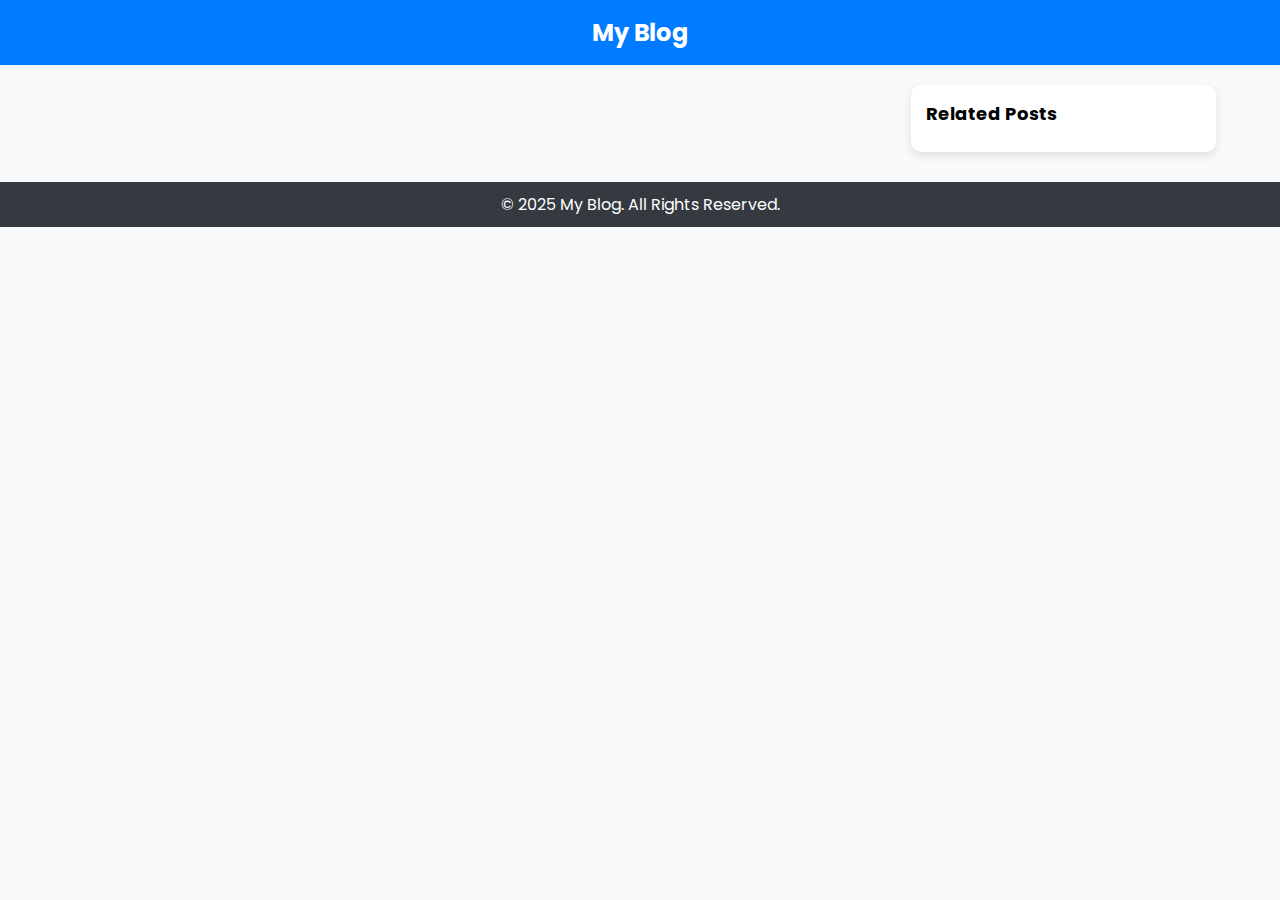
==== index.html @ e8e56621 "Update index.html" ====
<!DOCTYPE html>
<html lang="en">
<head>
    <meta charset="UTF-8">
    <meta name="viewport" content="width=device-width, initial-scale=1.0">
    <title>Blog</title>
    <link href="https://fonts.googleapis.com/css2?family=Poppins:wght@300;400;600&display=swap" rel="stylesheet">
    <style>
        * {
            margin: 0;
            padding: 0;
            box-sizing: border-box;
            font-family: 'Poppins', sans-serif;
        }
        body {
            background-color: #f8f9fa;
        }
        header {
            background: #007bff;
            color: white;
            padding: 15px;
            text-align: center;
            font-size: 24px;
            font-weight: bold;
        }
        .container {
            width: 90%;
            max-width: 1200px;
            margin: 20px auto;
            display: flex;
            gap: 20px;
        }
        .main-content {
            flex: 3;
        }
        .sidebar {
            flex: 1;
            background: white;
            padding: 15px;
            border-radius: 10px;
            box-shadow: 0 4px 8px rgba(0, 0, 0, 0.1);
        }
        .posts-grid {
            display: grid;
            grid-template-columns: repeat(auto-fit, minmax(300px, 1fr));
            gap: 20px;
        }
        .post-card {
            background: white;
            padding: 15px;
            border-radius: 10px;
            box-shadow: 0 4px 8px rgba(0, 0, 0, 0.1);
            transition: 0.3s;
            cursor: pointer;
            overflow: hidden;
        }
        .post-card:hover {
            transform: translateY(-5px);
        }
        .post-card img {
            width: 100%;
            height: 180px;
            object-fit: cover;
            border-radius: 8px;
            margin-bottom: 10px;
        }
        .post-card h2 {
            font-size: 18px;
            margin-bottom: 5px;
        }
        .post-card p {
            color: gray;
            font-size: 14px;
        }
        .sidebar h3 {
            font-size: 18px;
            margin-bottom: 10px;
        }
        .related-list {
            list-style: none;
        }
        .related-list li {
            padding: 8px;
            background: #007bff;
            color: white;
            border-radius: 5px;
            margin-bottom: 5px;
            cursor: pointer;
            transition: 0.3s;
        }
        .related-list li:hover {
            background: #0056b3;
        }
        footer {
            background: #343a40;
            color: white;
            text-align: center;
            padding: 10px;
            margin-top: 30px;
        }
        @media (max-width: 768px) {
            .container {
                flex-direction: column;
            }
        }
    </style>
</head>
<body>

    <header>My Blog</header>

    <div class="container">
        <div class="main-content">
            <div class="posts-grid" id="posts-container"></div>
        </div>
        <aside class="sidebar">
            <h3>Related Posts</h3>
            <ul class="related-list" id="related-posts"></ul>
        </aside>
    </div>

    <footer>© 2025 My Blog. All Rights Reserved.</footer>

    <script>
        async function fetchPosts() {
            try {
                const response = await fetch('https://broken-hall-68ac.earnmoney100a.workers.dev/');
                const data = await response.json();
                
                const postsContainer = document.getElementById('posts-container');
                postsContainer.innerHTML = '';

                data.items.forEach(post => {
                    const formattedTitle = post.title.trim().toLowerCase().replace(/[^a-z0-9]+/g, '-').replace(/^-+|-+$/g, '');

                    const thumbnail = post.thumbnail || 'https://via.placeholder.com/300x180'; // Default thumbnail if missing

                    const postCard = document.createElement('div');
                    postCard.classList.add('post-card');
                    postCard.onclick = () => window.location.href = `post.html?title=${encodeURIComponent(formattedTitle)}`;
                    postCard.innerHTML = `
                        <img src="${thumbnail}" alt="${post.title}">
                        <h2>${post.title}</h2>
                        <p>${post.contentSnippet}</p>
                    `;
                    postsContainer.appendChild(postCard);
                });

            } catch (error) {
                console.error('Error fetching posts:', error);
            }
        }

        fetchPosts();
    </script>

</body>
</html>
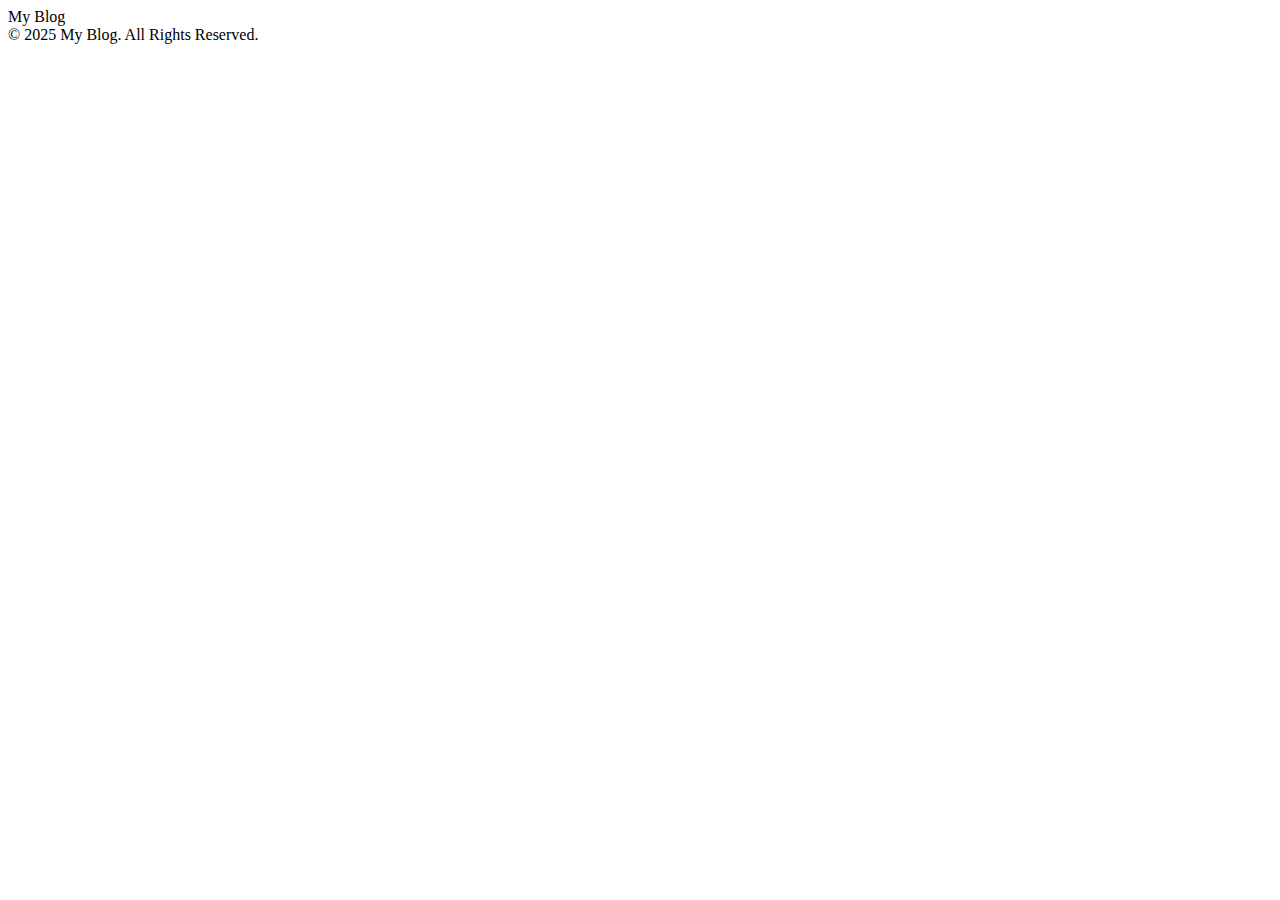
==== commit df972bf2: "Update index.html" ====
--- a/index.html
+++ b/index.html
@@ -4,155 +4,19 @@
     <meta charset="UTF-8">
     <meta name="viewport" content="width=device-width, initial-scale=1.0">
     <title>Blog</title>
-    <link href="https://fonts.googleapis.com/css2?family=Poppins:wght@300;400;600&display=swap" rel="stylesheet">
-    <style>
-        * {
-            margin: 0;
-            padding: 0;
-            box-sizing: border-box;
-            font-family: 'Poppins', sans-serif;
-        }
-        body {
-            background-color: #f8f9fa;
-        }
-        header {
-            background: #007bff;
-            color: white;
-            padding: 15px;
-            text-align: center;
-            font-size: 24px;
-            font-weight: bold;
-        }
-        .container {
-            width: 90%;
-            max-width: 1200px;
-            margin: 20px auto;
-            display: flex;
-            gap: 20px;
-        }
-        .main-content {
-            flex: 3;
-        }
-        .sidebar {
-            flex: 1;
-            background: white;
-            padding: 15px;
-            border-radius: 10px;
-            box-shadow: 0 4px 8px rgba(0, 0, 0, 0.1);
-        }
-        .posts-grid {
-            display: grid;
-            grid-template-columns: repeat(auto-fit, minmax(300px, 1fr));
-            gap: 20px;
-        }
-        .post-card {
-            background: white;
-            padding: 15px;
-            border-radius: 10px;
-            box-shadow: 0 4px 8px rgba(0, 0, 0, 0.1);
-            transition: 0.3s;
-            cursor: pointer;
-            overflow: hidden;
-        }
-        .post-card:hover {
-            transform: translateY(-5px);
-        }
-        .post-card img {
-            width: 100%;
-            height: 180px;
-            object-fit: cover;
-            border-radius: 8px;
-            margin-bottom: 10px;
-        }
-        .post-card h2 {
-            font-size: 18px;
-            margin-bottom: 5px;
-        }
-        .post-card p {
-            color: gray;
-            font-size: 14px;
-        }
-        .sidebar h3 {
-            font-size: 18px;
-            margin-bottom: 10px;
-        }
-        .related-list {
-            list-style: none;
-        }
-        .related-list li {
-            padding: 8px;
-            background: #007bff;
-            color: white;
-            border-radius: 5px;
-            margin-bottom: 5px;
-            cursor: pointer;
-            transition: 0.3s;
-        }
-        .related-list li:hover {
-            background: #0056b3;
-        }
-        footer {
-            background: #343a40;
-            color: white;
-            text-align: center;
-            padding: 10px;
-            margin-top: 30px;
-        }
-        @media (max-width: 768px) {
-            .container {
-                flex-direction: column;
-            }
-        }
-    </style>
+    <link rel="stylesheet" href="style.css">
 </head>
 <body>
 
     <header>My Blog</header>
 
     <div class="container">
-        <div class="main-content">
-            <div class="posts-grid" id="posts-container"></div>
-        </div>
-        <aside class="sidebar">
-            <h3>Related Posts</h3>
-            <ul class="related-list" id="related-posts"></ul>
-        </aside>
+        <div class="posts-grid" id="posts-container"></div>
     </div>
 
     <footer>© 2025 My Blog. All Rights Reserved.</footer>
 
-    <script>
-        async function fetchPosts() {
-            try {
-                const response = await fetch('https://broken-hall-68ac.earnmoney100a.workers.dev/');
-                const data = await response.json();
-                
-                const postsContainer = document.getElementById('posts-container');
-                postsContainer.innerHTML = '';
-
-                data.items.forEach(post => {
-                    const formattedTitle = post.title.trim().toLowerCase().replace(/[^a-z0-9]+/g, '-').replace(/^-+|-+$/g, '');
-
-                    const thumbnail = post.thumbnail || 'https://via.placeholder.com/300x180'; // Default thumbnail if missing
-
-                    const postCard = document.createElement('div');
-                    postCard.classList.add('post-card');
-                    postCard.onclick = () => window.location.href = `post.html?title=${encodeURIComponent(formattedTitle)}`;
-                    postCard.innerHTML = `
-                        <img src="${thumbnail}" alt="${post.title}">
-                        <h2>${post.title}</h2>
-                        <p>${post.contentSnippet}</p>
-                    `;
-                    postsContainer.appendChild(postCard);
-                });
-
-            } catch (error) {
-                console.error('Error fetching posts:', error);
-            }
-        }
-
-        fetchPosts();
-    </script>
+    <script src="script.js"></script>
 
 </body>
 </html>
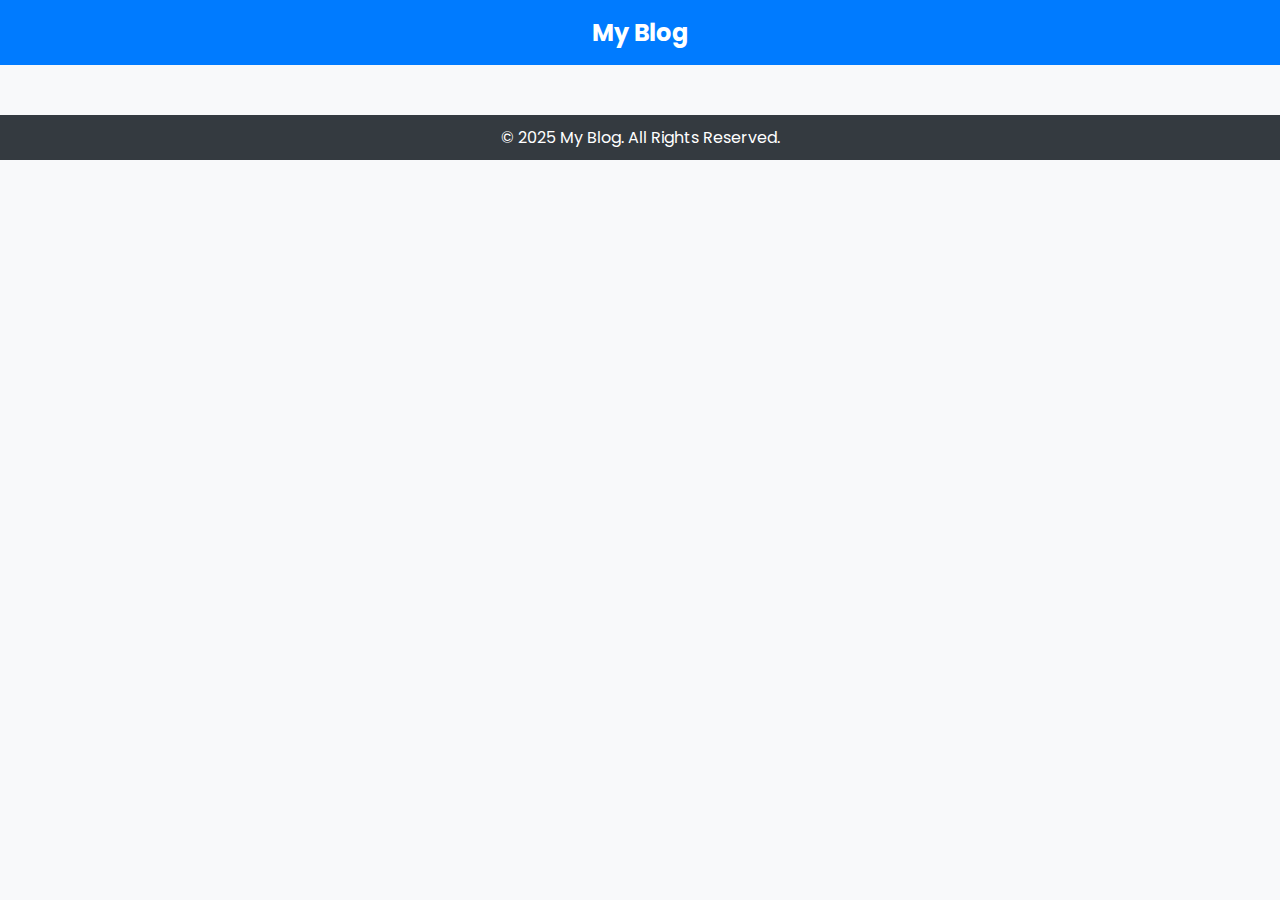
==== commit c8326286: "Update index.html" ====
--- a/index.html
+++ b/index.html
@@ -5,6 +5,8 @@
     <meta name="viewport" content="width=device-width, initial-scale=1.0">
     <title>Blog</title>
     <link rel="stylesheet" href="style.css">
+    <link rel="preconnect" href="https://fonts.googleapis.com">
+    <link href="https://fonts.googleapis.com/css2?family=Poppins:wght@300;400;600&display=swap" rel="stylesheet">
 </head>
 <body>
 
--- a/style.css
+++ b/style.css
@@ -0,0 +1,122 @@
+* {
+    margin: 0;
+    padding: 0;
+    box-sizing: border-box;
+    font-family: 'Poppins', sans-serif;
+}
+
+body {
+    background-color: #f8f9fa;
+}
+
+header {
+    background: #007bff;
+    color: white;
+    padding: 15px;
+    text-align: center;
+    font-size: 24px;
+    font-weight: bold;
+}
+
+.container {
+    width: 90%;
+    max-width: 1200px;
+    margin: 20px auto;
+    display: flex;
+    gap: 20px;
+}
+
+.main-content {
+    flex: 3;
+}
+
+.sidebar {
+    flex: 1;
+    background: white;
+    padding: 15px;
+    border-radius: 10px;
+    box-shadow: 0 4px 8px rgba(0, 0, 0, 0.1);
+}
+
+.posts-grid {
+    display: grid;
+    grid-template-columns: repeat(auto-fit, minmax(300px, 1fr));
+    gap: 20px;
+}
+
+.post-card {
+    background: white;
+    padding: 15px;
+    border-radius: 10px;
+    box-shadow: 0 4px 8px rgba(0, 0, 0, 0.1);
+    transition: 0.3s;
+    cursor: pointer;
+    overflow: hidden;
+}
+
+.post-card:hover {
+    transform: translateY(-5px);
+}
+
+.post-card img {
+    width: 100%;
+    height: 180px;
+    object-fit: cover;
+    border-radius: 8px;
+    margin-bottom: 10px;
+}
+
+.post-card h2 {
+    font-size: 18px;
+    margin-bottom: 5px;
+}
+
+.post-card p {
+    color: gray;
+    font-size: 14px;
+}
+
+.sidebar h3 {
+    font-size: 18px;
+    margin-bottom: 10px;
+}
+
+.related-list {
+    list-style: none;
+}
+
+.related-list li {
+    padding: 8px;
+    background: #007bff;
+    color: white;
+    border-radius: 5px;
+    margin-bottom: 5px;
+    cursor: pointer;
+    transition: 0.3s;
+}
+
+.related-list li:hover {
+    background: #0056b3;
+}
+
+.post-thumbnail {
+    width: 100%;
+    max-height: 300px;
+    object-fit: cover;
+    border-radius: 8px;
+    margin-bottom: 10px;
+}
+
+footer {
+    background: #343a40;
+    color: white;
+    text-align: center;
+    padding: 10px;
+    margin-top: 30px;
+}
+
+@media (max-width: 768px) {
+    .container {
+        flex-direction: column;
+    }
+}
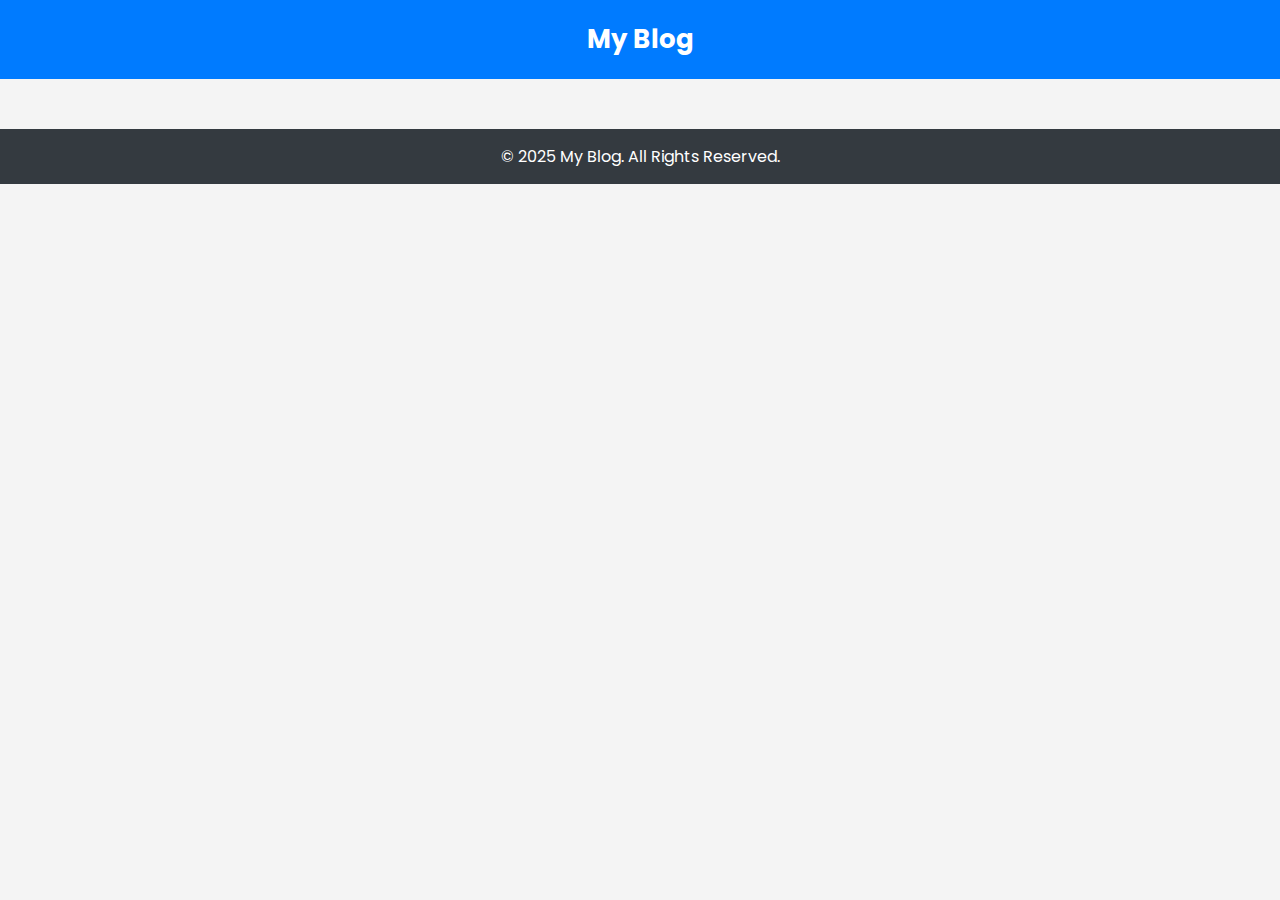
==== commit dff31afb: "Update index.html" ====
--- a/index.html
+++ b/index.html
@@ -3,9 +3,9 @@
 <head>
     <meta charset="UTF-8">
     <meta name="viewport" content="width=device-width, initial-scale=1.0">
-    <title>Blog</title>
+    <title>My Blog</title>
+    <meta name="description" content="Read amazing blogs on various topics.">
     <link rel="stylesheet" href="style.css">
-    <link rel="preconnect" href="https://fonts.googleapis.com">
     <link href="https://fonts.googleapis.com/css2?family=Poppins:wght@300;400;600&display=swap" rel="stylesheet">
 </head>
 <body>
@@ -19,6 +19,5 @@
     <footer>© 2025 My Blog. All Rights Reserved.</footer>
 
     <script src="script.js"></script>
-
 </body>
 </html>
--- a/style.css
+++ b/style.css
@@ -6,15 +6,15 @@
 }
 
 body {
-    background-color: #f8f9fa;
+    background-color: #f4f4f4;
 }
 
 header {
     background: #007bff;
     color: white;
-    padding: 15px;
+    padding: 20px;
     text-align: center;
-    font-size: 24px;
+    font-size: 26px;
     font-weight: bold;
 }
 
@@ -76,42 +76,48 @@
     font-size: 14px;
 }
 
+.post-meta {
+    color: gray;
+    font-size: 14px;
+    margin-bottom: 10px;
+}
+
 .sidebar h3 {
     font-size: 18px;
     margin-bottom: 10px;
 }
 
-.related-list {
-    list-style: none;
+.related-posts-grid {
+    display: grid;
+    grid-template-columns: repeat(auto-fit, minmax(140px, 1fr));
+    gap: 10px;
 }
 
-.related-list li {
-    padding: 8px;
-    background: #007bff;
-    color: white;
-    border-radius: 5px;
-    margin-bottom: 5px;
+.related-post {
+    background: white;
+    padding: 10px;
+    border-radius: 8px;
+    box-shadow: 0 2px 4px rgba(0, 0, 0, 0.1);
     cursor: pointer;
     transition: 0.3s;
 }
 
-.related-list li:hover {
-    background: #0056b3;
+.related-post:hover {
+    transform: translateY(-5px);
 }
 
-.post-thumbnail {
+.related-post img {
     width: 100%;
-    max-height: 300px;
+    height: 100px;
     object-fit: cover;
-    border-radius: 8px;
-    margin-bottom: 10px;
+    border-radius: 5px;
 }
 
 footer {
     background: #343a40;
     color: white;
     text-align: center;
-    padding: 10px;
+    padding: 15px;
     margin-top: 30px;
 }
 
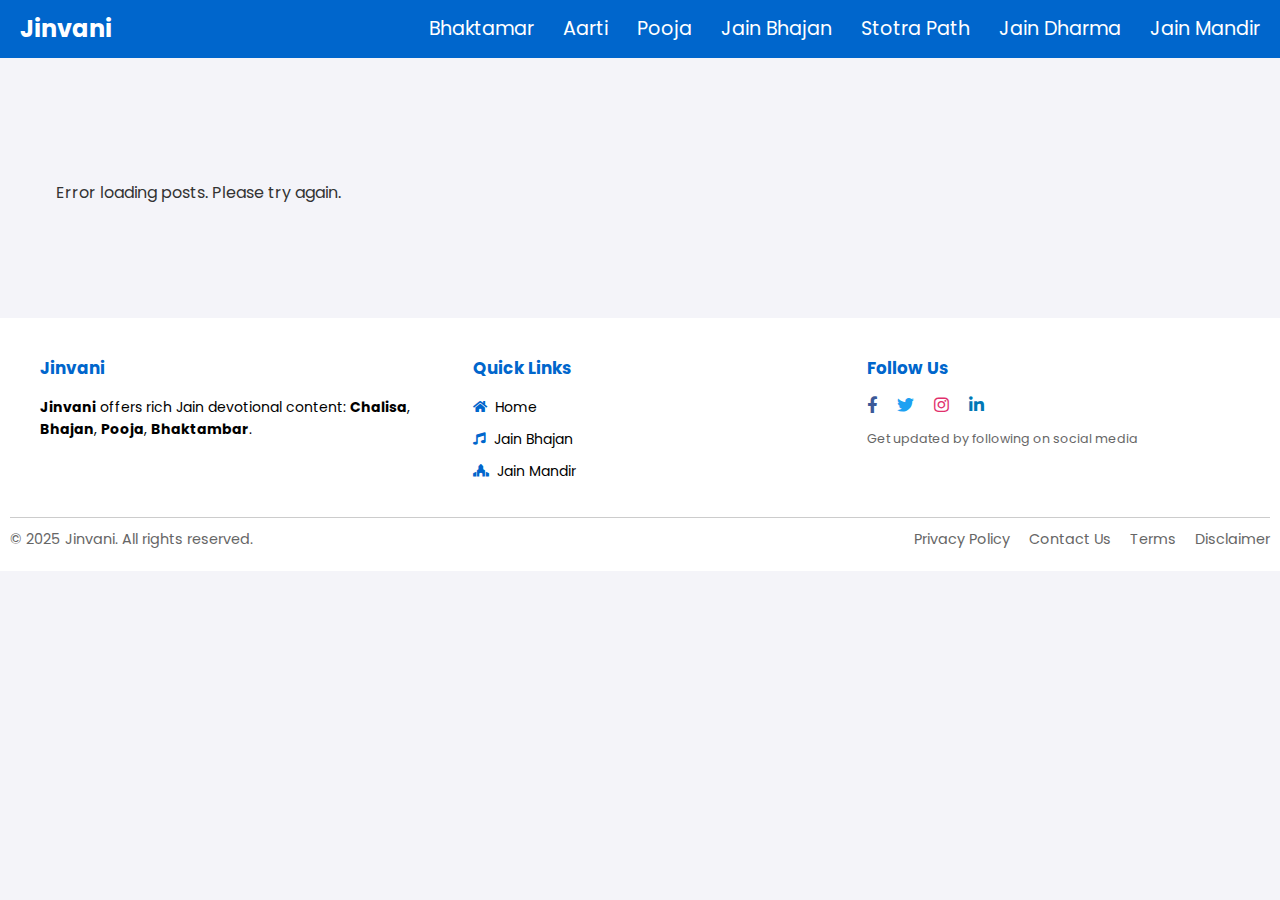
==== commit 03607e6c: "Add files via upload" ====
--- a/index.html
+++ b/index.html
@@ -1,23 +1,620 @@
 <!DOCTYPE html>
-<html lang="en">
+<html>
+
 <head>
-    <meta charset="UTF-8">
-    <meta name="viewport" content="width=device-width, initial-scale=1.0">
-    <title>My Blog</title>
-    <meta name="description" content="Read amazing blogs on various topics.">
-    <link rel="stylesheet" href="style.css">
-    <link href="https://fonts.googleapis.com/css2?family=Poppins:wght@300;400;600&display=swap" rel="stylesheet">
+  <meta charset="UTF-8">
+  <meta name="viewport" content="width=device-width, initial-scale=1">
+    <link href="https://fonts.googleapis.com/css2?family=Poppins:wght@400;600&family=Roboto+Slab:wght@700&display=swap" rel="stylesheet">
+  <head>
+    
+  <link href="https://cdnjs.cloudflare.com/ajax/libs/font-awesome/5.15.4/css/all.min.css" rel="stylesheet">
+  <link rel="stylesheet" href="styles.css" type="text/css" media="all" />
+  <title></title>
+    <style>
+    .container {
+      max-width: 1200px;
+      margin: 0 auto;
+      margin-top: -90px:
+      padding: 40px 20px;
+    }
+    h1 {
+      text-align: center;
+      margin-bottom: 30px;
+      font-size: 2.5em;
+    }
+    a {
+      text-decoration: none;
+      color: inherit;
+    }
+    
+    /* Cards Section (Grid Layout) */
+    .cards-section {
+      display: grid;
+      grid-template-columns: repeat(auto-fit, minmax(250px, 1fr));
+      gap: 20px;
+      box-sizing: border-box;
+    }
+    
+    /* Card Styles – uniform height enforced via flexbox, increased border radius */
+    .card {
+      background: #fff;
+      border-radius: 12px;
+      overflow: hidden;
+      box-shadow: 0 4px 8px rgba(0,0,0,0.1);
+      transition: transform 0.3s ease, box-shadow 0.3s ease;
+      display: flex;
+      flex-direction: column;
+      height: 100%;
+    }
+    .card:hover {
+      transform: translateY(-5px);
+      box-shadow: 0 8px 16px rgba(0,0,0,0.15);
+    }
+    /* Image Container with fixed aspect ratio (16:9) and increased border radius on top */
+    .card-image {
+      position: relative;
+      width: 100%;
+      padding-top: 56.25%; /* 16:9 ratio */
+      overflow: hidden;
+      background: #ccc;
+      border-top-left-radius: 12px;
+      border-top-right-radius: 12px;
+    }
+    .card-image img {
+      position: absolute;
+      top: 0;
+      left: 0;
+      width: 100%;
+      height: 100%;
+      object-fit: cover;
+    }
+    .card-content {
+      padding: 15px;
+      flex: 1;
+      display: flex;
+      flex-direction: column;
+      justify-content: space-between;
+    }
+    /* Top Labels */
+    .top-labels {
+      margin-bottom: 8px;
+    }
+    .top-labels .label {
+      display: inline-block;
+      background: #1b76dc;
+      color: #fff;
+      padding: 3px 8px;
+      border-radius: 8px;
+      font-size: 0.8em;
+      margin-right: 5px;
+    }
+    .card-content h3 {
+      font-family: 'Roboto Slab', serif;
+      font-size: 1.3em;
+      margin: 10px 0;
+    }
+    /* Description styling */
+    .post-description {
+      font-size: 0.95em;
+      line-height: 1.5;
+      margin-bottom: 15px;
+      flex: 1;
+    }
+    /* Bottom Meta */
+    .bottom-meta {
+      display: flex;
+      align-items: center;
+      margin-top: 10px;
+    }
+    .date-logo img {
+      width: 20px;
+      height: auto;
+      margin-right: 5px;
+      border-radius: 50%;
+    }
+    .published-date {
+      font-size: 0.9em;
+      color: #777;
+    }
+    
+    /* Responsive Text and Label Sizes */
+    @media (max-width: 480px) {
+      h1 { font-size: 2em; }
+      .card-content h3 { font-size: 1.1em; }
+      .post-description { font-size: 0.9em; }
+      .published-date { font-size: 0.8em; }
+      .top-labels .label { font-size: 0.7em; padding: 2px 6px; }
+    }
+    @media (min-width: 481px) and (max-width: 1024px) {
+      h1 { font-size: 2.3em; }
+      .card-content h3 { font-size: 1.2em; }
+      .post-description { font-size: 0.92em; }
+      .published-date { font-size: 0.85em; }
+      .top-labels .label { font-size: 0.75em; }
+    }
+    @media (min-width: 1025px) {
+      h1 { font-size: 2.5em; }
+      .card-content h3 { font-size: 1.3em; }
+      .post-description { font-size: 0.95em; }
+      .published-date { font-size: 0.9em; }
+      .top-labels .label { font-size: 0.8em; }
+    }
+    
+    /* Responsive Grid Adjustments */
+    @media (max-width: 480px) {
+      .cards-section { grid-template-columns: 1fr; }
+    }
+    @media (min-width: 481px) and (max-width: 1024px) {
+      .cards-section { grid-template-columns: repeat(2, 1fr); }
+    }
+    @media (min-width: 1025px) {
+      .cards-section { grid-template-columns: repeat(3, 1fr); }
+    }
+    @media (min-width: 1201px) {
+      .container { padding: 60px 40px; }
+      h1 { font-size: 2.7em; }
+      .card-content h3 { font-size: 1.35em; }
+      .post-description { font-size: 1em; }
+      .published-date { font-size: 1em; }
+      .cards-section { gap: 30px; }
+    }
+    
+    /* Enhanced Load More Button */
+    #load-more-btn {
+      display: block;
+      margin: 30px auto;
+    margin-bottom: -10px;
+      padding: 15px 30px;
+      background: linear-gradient(135deg, #1b76dc, #166bb3);
+      color: #fff;
+      border: none;
+      border-radius: 12px;
+      cursor: pointer;
+      font-size: 1.1em;
+      font-weight: 600;
+      box-shadow: 0 4px 6px rgba(0,0,0,0.1);
+      transition: transform 0.2s ease, box-shadow 0.2s ease;
+    }
+    #load-more-btn:hover {
+      transform: translateY(-3px);
+      box-shadow: 0 8px 12px rgba(0,0,0,0.15);
+    }
+    #load-more-btn:active {
+      transform: translateY(0);
+      box-shadow: 0 4px 6px rgba(0,0,0,0.1);
+    }
+    #load-more-btn:disabled {
+      opacity: 0.7;
+      cursor: not-allowed;
+    }
+    
+    /* Spinner for loading animation */
+    .spinner {
+      border: 2px solid rgba(255,255,255,0.3);
+      border-top: 2px solid #fff;
+      border-radius: 50%;
+      width: 16px;
+      height: 16px;
+      animation: spin 1s linear infinite;
+      display: inline-block;
+      vertical-align: middle;
+      margin-right: 8px;
+    }
+    @keyframes spin {
+      0% { transform: rotate(0deg); }
+      100% { transform: rotate(360deg); }
+    }
+    
+    /* End Message */
+    #end-message {
+      text-align: center;
+      margin-top: 20px;
+      font-size: 1.1em;
+      color: #555;
+      margin-bottom: -10px;
+    }
+    
+    /* YouTube-Style Skeleton Loader */
+    .skeleton-card {
+      background: #fff;
+      border-radius: 12px;
+      overflow: hidden;
+      box-shadow: 0 4px 8px rgba(0,0,0,0.1);
+      display: flex;
+      flex-direction: column;
+      height: 100%;
+    }
+    .skeleton-image {
+      position: relative;
+      width: 100%;
+      padding-top: 56.25%; /* 16:9 ratio */
+      background: #e0e0e0;
+      overflow: hidden;
+      border-top-left-radius: 12px;
+      border-top-right-radius: 12px;
+    }
+    .skeleton-shimmer {
+      position: absolute;
+      top: 0;
+      left: -150px;
+      height: 100%;
+      width: 150px;
+      background: linear-gradient(90deg, transparent, rgba(255,255,255,0.4), transparent);
+      animation: shimmer 1.5s infinite;
+    }
+    @keyframes shimmer {
+      0% { transform: translateX(0); }
+      100% { transform: translateX(100%); }
+    }
+    .skeleton-content {
+      padding: 15px;
+    }
+    .skeleton-line {
+      height: 12px;
+      background: #e0e0e0;
+      margin-bottom: 10px;
+      border-radius: 4px;
+    }
+    .skeleton-line.short { width: 40%; }
+    .skeleton-line.medium { width: 70%; }
+    .skeleton-line.long { width: 90%; }
+    
+    .latestpost-bg{
+      padding: 16px;
+    }
+    .heading-latest{
+      display: flex;
+      font-size: 25px;
+      margin-left: 10px;
+      margin-bottom: 15px;
+      font-weight: bolder;
+      margin-top: -30px;
+      
+    }
+    
+    .btn1{
+      background: #1b76dc;
+  color: #fff;
+  padding: 8px 16px;
+  margin-top: 25px;
+  
+  border: none;
+  border-radius: 4px;
+  cursor: pointer;
+  transition: background 0.3s ease;
+  font-size: 0.9em;
+  position: absolute;
+  left: 36%;
+    }
+    @media (min-width: 768px){
+      
+      .btn1{
+        left: 42%;
+      }
+    }
+    
+    .heading-latest1 {
+  font-size: 30px;
+  
+  margin-top: 80px;
+  font-weight: 501;
+  text-align: center;
+  margin-bottom: 20px;
+}
+  </style>
 </head>
+
 <body>
-
-    <header>My Blog</header>
-
-    <div class="container">
-        <div class="posts-grid" id="posts-container"></div>
+    <!-- Header with Navbar -->
+  <header>
+    <div class="logo">Jinvani</div>
+    <div class="hamburger" id="hamburger">☰</div>
+    <nav class="nav-links">
+<a href="#">Bhaktamar</a>
+<a href="posttest.html">Aarti</a>
+<a href="#">Pooja</a>
+<a href="#">Jain Bhajan</a>
+<a href="#">Stotra Path</a>
+<a href="#">Jain Dharma</a>
+<a href="#">Jain Mandir</a>
+
+    </nav>
+  </header>
+
+<!-- Sidebar -->
+<div class="sidebar" id="sidebar">
+ <div class="sideflexy">
+   
+
+ <div class="homesearch-bar">
+  Jinvani
+</div>
+  <button class="sidebar-close" id="closeSidebar">&times;</button>
+  </div>
+  <ul class="sidebar-menu">
+    
+    <li><a href="#home"><i class="fas fa-home"></i> Home</a></li>
+
+  <li><a href="#"><i class="fas fa-book"></i> Bhaktamar</a></li>
+  <li><a href="posttest.html"><i class="fas fa-praying-hands"></i> Aarti</a></li>
+  <li><a href="#"><i class="fas fa-hand-holding-heart"></i> Pooja</a></li>
+  <li><a href="#"><i class="fas fa-om"></i> Stotra Path</a></li>
+  <li><a href="#"><i class="fas fa-music"></i> Jain Bhajan</a></li>
+  <li><a href="#"><i class="fas fa-university"></i> Jain Dharma</a></li>
+  <li><a href="#"><i class="fas fa-place-of-worship"></i> Jain Mandir</a></li>
+
+
+
+</ul>
+
+  </ul>
+  <div class="sidebar-footer">
+  <div class="social-media">
+    <a href="#" title="Facebook">
+      <i class="fab fa-facebook-f"></i></a>
+    <a href="#" title="X" class="x-icon">X</a>
+    <a href="#" title="Telegram"><i class="fab fa-telegram-plane"></i></a>
+  </div>
+  <div class="pages-links pages-row">
+    <a href="#">Privacy Policy</a>
+    <a href="#">About Us</a>
+    <a href="#">Contact Us</a>
+    <a href="#">Sitemap</a>
+    
+  </div>
+</div>
+</div>
+<!-- Sidebar Toggle Tab -->
+<div class="sidebar-tab" id="sidebarTab">
+  <i class="fas fa-bars"></i>
+</div>
+
+
+<div class="latestpost-bg">
+  <div class="container">
+    <h1></h1>
+
+    <!-- Skeleton Loader (Shown while posts are being fetched) -->
+    <div id="skeletonLoader" class="cards-section">
+      <div class="skeleton-card">
+        <div class="skeleton-image">
+          <div class="skeleton-shimmer"></div>
+        </div>
+        <div class="skeleton-content">
+          <div class="skeleton-line long"></div>
+          <div class="skeleton-line medium"></div>
+          <div class="skeleton-line short"></div>
+        </div>
+      </div>
+      <div class="skeleton-card">
+        <div class="skeleton-image">
+          <div class="skeleton-shimmer"></div>
+        </div>
+        <div class="skeleton-content">
+          <div class="skeleton-line long"></div>
+          <div class="skeleton-line medium"></div>
+          <div class="skeleton-line short"></div>
+        </div>
+      </div>
+      <div class="skeleton-card">
+        <div class="skeleton-image">
+          <div class="skeleton-shimmer"></div>
+        </div>
+        <div class="skeleton-content">
+          <div class="skeleton-line long"></div>
+          <div class="skeleton-line medium"></div>
+          <div class="skeleton-line short"></div>
+        </div>
+      </div>
     </div>
-
-    <footer>© 2025 My Blog. All Rights Reserved.</footer>
-
-    <script src="script.js"></script>
+    
+    <!-- Blog Cards Container -->
+    <div id="blog-container" class="cards-section"></div>
+    
+    <!-- Load More Button -->
+    <button id="load-more-btn" style="display: none;">Load More</button>
+    <!-- End Message -->
+    <p id="end-message" style="display: none;">That's all!</p>
+  </div>
+  
+  </div>
+  
+  
+  
+
+  <!-- Footer -->
+  <footer>
+    <div class="footer-container">
+      <!-- About Us Column (Left) -->
+      <div class="footer-section">
+        <h3>Jinvani</h3>
+<p><strong>Jinvani</strong> offers rich Jain devotional content: <strong>Chalisa</strong>, <strong>Bhajan</strong>, <strong>Pooja</strong>, <strong>Bhaktambar</strong>.</p>
+
+      </div>
+      <!-- Quick Links Column (Center) -->
+      <div class="footer-section quick-link1">
+        <h3>Quick Links</h3>
+        <ul>
+          <li><a href="#"><i class="fas fa-home"></i>Home</a></li>
+ <li><a href="#"><i class="fas fa-music"></i> Jain Bhajan</a></li>
+ <li><a href="#"><i class="fas fa-place-of-worship"></i> Jain Mandir</a></li>
+
+        </ul>
+      </div>
+      <!-- Follow Us Column (Right) -->
+      <div class="footer-section">
+        <h3>Follow Us</h3>
+        <div class="social-links">
+          <a href="#" class="facebook"><i class="fab fa-facebook-f"></i></a>
+          <a href="#" class="twitter"><i class="fab fa-twitter"></i></a>
+          <a href="#" class="instagram"><i class="fab fa-instagram"></i></a>
+          <a href="#" class="linkedin"><i class="fab fa-linkedin-in"></i></a>
+        </div>
+        <!-- Tagline visible in desktop mode -->
+        <p class="social-tagline">Get updated by following on social media</p>
+      </div>
+    </div>
+    <!-- Footer Bottom Area -->
+    <div class="footer-bottom">
+      <div class="footer-copy">
+        © 2025 Jinvani. All rights reserved.
+      </div>
+      <div class="footer-pages">
+        <a href="#">Privacy Policy</a>
+        <a href="#">Contact Us</a>
+        <a href="#">Terms</a>
+        <a href="#">Disclaimer</a>
+      </div>
+    </div>
+  </footer>
+
+
 </body>
+<script src="script.js">script1.js</script>
+  <script>
+    const cloudflareProxy = "https://broken-hall-68ac.earnmoney100a.workers.dev/";
+    const maxResults = 100;
+    const postsPerBatch = 6;
+    
+    let latestPosts = []; // Stores posts with the "latest" label
+    let displayedPosts = 0; // Tracks how many posts have been shown
+    
+    const blogContainer = document.getElementById('blog-container');
+    const loadMoreBtn = document.getElementById('load-more-btn');
+    const skeletonLoader = document.getElementById('skeletonLoader');
+    const endMessage = document.getElementById('end-message');
+    
+    // Format date to "Month Day, Year" (e.g., February 11, 2025)
+    function formatDate(dateStr) {
+      const date = new Date(dateStr);
+      const options = { year: 'numeric', month: 'long', day: 'numeric' };
+      return date.toLocaleDateString(undefined, options);
+    }
+    
+    // Extract the first image from content
+    function extractImageFromContent(content) {
+      const imgTagMatch = content.match(/<img[^>]+src="([^">]+)"/);
+      return imgTagMatch ? imgTagMatch[1] : 'https://blogger.googleusercontent.com/img/b/R29vZ2xl/AVvXsEjk1IoiV3y6p7zimeLQDi5bTQLK4nok_g8U12yakFC1m6x1F9i53_KrMIgp5XVKKZO4v_5wsA8kCCML1YvEwjKQdu3bgvD1yC1_bWaJuViJrV2Tzkpxx5knhHE45QkyQCvowDXNLz8ADoJYSMYkQz62jA5At3374sDwwn1ZVUPoXOVtJ-vpjzo43Nn3Mfqr/s320/1000037111.jpg';
+    }
+    
+    // Fetch posts using the Cloudflare Proxy and filter by "latest" label
+    async function fetchBloggerPosts() {
+      try {
+        const response = await fetch(`${cloudflareProxy}?maxResults=${maxResults}`);
+        const data = await response.json();
+        
+        if (!data.items || data.items.length === 0) {
+          throw new Error("No posts found.");
+        }
+        
+        // Filter posts to include only those with the "blog" label
+        const filteredPosts = data.items.filter(
+          (post) =>
+          post.labels && post.labels.some((label) => label.toLowerCase() === "jinvani")
+        );
+        
+        if (filteredPosts.length === 0) {
+          throw new Error("No posts with the 'latest' label found.");
+        }
+        
+        // Process posts: extract image, format date, and create a content snippet
+        latestPosts = await Promise.all(
+          filteredPosts.map(async (post) => {
+            const { id, title, content, labels, published } = post;
+            const imageUrl =
+              post.images && post.images[0] ?
+              post.images[0].url :
+              extractImageFromContent(content);
+            const formattedDate = published ? formatDate(published) : "Unknown Date";
+            const contentSnippet = content.replace(/<\/?[^>]+(>|$)/g, "").substring(0, 120);
+            return {
+              id,
+              title,
+              labels: labels || [],
+              imageUrl,
+              published: formattedDate,
+              contentSnippet,
+            };
+          })
+        );
+        
+        // Hide skeleton loader and show initial posts
+        skeletonLoader.style.display = "none";
+        loadMoreBtn.style.display = latestPosts.length > postsPerBatch ? "block" : "none";
+        displayPosts();
+      } catch (error) {
+        console.error("Error fetching posts:", error);
+        skeletonLoader.style.display = "none";
+        blogContainer.innerHTML = `<p>Error loading posts. Please try again.</p>`;
+      }
+    }
+    
+    // Display posts in batches
+    function displayPosts() {
+      const postsToDisplay = latestPosts.slice(displayedPosts, displayedPosts + postsPerBatch);
+      const postCards = postsToDisplay.map((post) => {
+        const { id, title, labels, imageUrl, published, contentSnippet } = post;
+        // Format labels markup to display at the top
+        const labelMarkup =
+          labels && labels.length > 0 ?
+          `<div class="top-labels">${labels.map((label) => `<span class="label">${label}</span>`).join(" ")}</div>` :
+          "";
+        // Bottom meta with date logo and published date
+        const postMeta = `
+          <div class="bottom-meta">
+            <div class="date-logo">
+              <img src="https://blogger.googleusercontent.com/img/b/R29vZ2xl/AVvXsEgHsbVXnCx1TuqJgy0WfuAef0bP71sAOf11OR4wk2dGi2_mPNjfS9qVKdd_0OeMdHGWkf3ffCgPL75tBJs3o0m9mk-pEE21q69KQlKgTemZv8563MgboDIlNqNjOttelInEKcqNHuLWG1zQuXQiQtuuyUNpUDp2B63udRetxuyoKBmUVoxj2-hSdQ3qm474/s1600/1000037109.jpg" alt="Date Logo" />
+            </div>
+            <span class="published-date">Mental Ease • ${published}</span>
+          </div>
+        `;
+        return `
+          <div class="card">
+            <a href="post.html?postId=${id}" target="_self">
+              <div class="card-image">
+                <img src="${imageUrl}" alt="${title}" />
+              </div>
+            </a>
+            <div class="card-content">
+              ${labelMarkup}
+              <h3>
+                <a href="post.html?postId=${id}" target="_self">${title}</a>
+              </h3>
+              <p class="post-description">${contentSnippet}...</p>
+              ${postMeta}
+            </div>
+          </div>
+        `;
+      });
+      
+      blogContainer.innerHTML += postCards.join("");
+      displayedPosts += postsToDisplay.length;
+      
+      // Check if all posts have been displayed
+      if (displayedPosts >= latestPosts.length) {
+        loadMoreBtn.style.display = "none";
+        endMessage.style.display = "block";
+      } else {
+        loadMoreBtn.style.display = "block";
+      }
+    }
+    
+    // Handle "Load More" click with a loading animation
+    function loadMorePosts() {
+      loadMoreBtn.disabled = true;
+      loadMoreBtn.innerHTML = '<span class="spinner"></span> Loading...';
+      // Simulate a short delay for loading animation
+      setTimeout(() => {
+        displayPosts();
+        loadMoreBtn.innerHTML = "Load More";
+        loadMoreBtn.disabled = false;
+      }, 500);
+    }
+    
+    // Event listener for "Load More" button
+    loadMoreBtn.addEventListener("click", loadMorePosts);
+    
+    // Initialize fetching of posts once the document loads
+    document.addEventListener("DOMContentLoaded", fetchBloggerPosts);
+  </script>
 </html>
--- a/styles.css
+++ b/styles.css
@@ -0,0 +1,925 @@
+
+body {
+  margin: 0;
+  font-family: 'Poppins', sans-serif; /* Default font for the website */
+  line-height: 1.6;
+  background-color: #f4f4f9;
+  color: #333;
+}
+
+/* Header with Navbar */
+header {
+  display: flex;
+  justify-content: space-between;
+  align-items: center;
+  padding: 10px 20px;
+  background-color: #0066CC;
+  color: white;
+  position: sticky;
+  top: 0;
+  z-index: 10;
+}
+
+header .logo {
+  font-size: 1.5em;
+  font-weight: bold;
+}
+
+header .nav-links {
+  display: flex;
+  gap: 29px;
+}
+
+header .nav-links a {
+  color: white;
+  text-decoration: none;
+  font-size: 1.2em;
+  font-weight: 400;
+}
+
+header .nav-links a:hover {
+  text-decoration: underline;
+}
+
+header .hamburger {
+  
+  font-size: 0em;
+  cursor: pointer;
+  display: none;
+}
+
+    /* Sidebar Container */
+.sidebar {
+  position: fixed;
+  top: 0px;
+  left: -320px; /* Initially hidden */
+  width: 210px;
+  height: 100%;
+  background: #ffffff; /* White background */
+  box-shadow: 2px 0 8px rgba(0, 0, 0, 0.1);
+  transition: left 0.3s ease; /* Smooth slide-in effect */
+  z-index: 1000;
+}
+
+/* Sidebar Open State */
+.sidebar.open {
+  left: 0;
+}
+/*sidebar flex */
+.flexy{
+  display: flex;
+  
+}
+.homesearch-bar{
+  position: absolute;
+  top: 10px;
+  left: 0;
+  font-size: 18px;
+  font-weight: bolder;
+  color: #0066cc;
+  background: none;
+  border: none;
+  transition: color 0.3s ease;
+  margin-bottom: -20px;
+  
+  padding-left: 16px;
+  
+  
+}
+/* Sidebar Menu */
+.sidebar-menu {
+  list-style: none;
+  padding-top: 40px;
+  margin-left: -30px;
+  
+}
+
+.sidebar-menu li {
+  margin: 5px 0;
+}
+
+.sidebar-menu li a {
+  text-decoration: none;
+  font-size: 14px;
+  font-weight: 540;
+  color: #333333; /* Dark text color */
+  padding: 10px 15px;
+  display: flex; /* Flex for icon + text */
+  align-items: center;
+  border-radius: 5px;
+  transition: background-color 0.3s ease, color 0.3s ease;
+  
+}
+
+.sidebar-menu li a i {
+  margin-right: 10px; /* Spacing for icons */
+  font-size: 20px; /* Icon size */
+  color: #0066cc; /* Icon color */
+}
+
+.sidebar-menu li a:hover {
+  background-color: #f0f0f0; /* Light gray hover effect */
+  color: #0066cc;
+}
+
+/* Sidebar Close Button */
+.sidebar-close {
+  position: absolute;
+  top: 10px;
+  right: 10px;
+  font-size: 24px;
+  color: #333333;
+  background: none;
+  border: none;
+  cursor: pointer;
+  transition: color 0.3s ease;
+  margin-bottom: -20px;
+}
+
+.sidebar-close:hover {
+  color: #0066cc;
+}
+
+/* Sidebar Tab for Toggle */
+.sidebar-tab {
+  position: fixed;
+  top: 2px;
+  right: 0; /* Position it on the right side */
+  width: 50px;
+  height: 50px;
+  background: #0066cc; /* Blue tab background */
+  color: white;
+  display: flex;
+  justify-content: center;
+  align-items: center;
+  border-top-left-radius: 25px;
+  border-bottom-left-radius: 25px; /* Adjust radius for right-side placement */
+  
+  cursor: pointer;
+  transition: background-color 0.3s ease;
+  z-index: 1100;
+}
+
+.sidebar-tab:hover {
+  background-color: none; /* Darker hover effect */
+}
+/* sidebar footer */
+
+ .sidebar-footer {
+      position: absolute;
+      margin-top: auto;
+      border-top: 1px solid #ddd;
+      padding: 10px;
+      padding-top: -7px;
+      bottom: 10px;
+    }
+    .social-media {
+      text-align: left;
+      padding: 8px 0;
+      margin-bottom: -11px;
+    }
+    .social-media a {
+      display: inline-block;
+      color: var(--primary);
+      text-align: left;
+      margin: 0 10px;
+      font-size: 16px;
+      transition: all 0.3s ease;
+      text-decoration: none;
+    }
+    .social-media a:hover {
+     
+      color: #0066cc;
+    }
+    .social-media a.x-icon {
+      font-weight: bold;
+    }
+    .pages-links {
+      text-align: left;
+      padding: 5px;
+      background-color: none;
+      margin-left:6px;
+    }
+    .pages-links a {
+      text-decoration: none;
+      font-size: 14px;
+      font-weight: 600;
+      color: var(--primary);
+      margin: 3px;
+     
+      transition: color 0.3s ease;
+    }
+    .pages-links a:hover {
+      color: #0066cc;
+    }
+    .pages-row {
+      margin: 3px 0;
+    }
+    /* Hero Section */
+    .hero {
+  position: relative;
+  width: 100%;
+  height: 400px;  /* Reduced height to minimize extra top space */
+  background: linear-gradient(45deg, #1b76dc, #000); /* Dark gradient background */
+  overflow: hidden;
+  display: flex;
+  align-items: center;
+  justify-content: center;
+  text-align: center;
+}
+
+
+/* Container for Animated Squares */
+.moving-squares {
+  position: absolute;
+  top: 0;
+  left: 0;
+  width: 100%;
+  height: 100%;
+  pointer-events: none;
+  overflow: hidden;
+}
+
+/* Animated Square Styling */
+.moving-square {
+  position: absolute;
+  bottom: -50px;
+  background-color: rgba(255, 255, 255, 0.15); /* Subtle white tint */
+  transform: rotate(45deg);
+  animation: moveUp 8s infinite;
+}
+
+/* Different sizes, positions, and delays for variety */
+.moving-square:nth-child(1) {
+  left: 10%;
+  width: 30px;
+  height: 30px;
+  animation-delay: 0s;
+}
+.moving-square:nth-child(2) {
+  left: 30%;
+  width: 40px;
+  height: 40px;
+  animation-delay: 2s;
+}
+.moving-square:nth-child(3) {
+  left: 50%;
+  width: 20px;
+  height: 20px;
+  animation-delay: 4s;
+}
+.moving-square:nth-child(4) {
+  left: 70%;
+  width: 35px;
+  height: 35px;
+  animation-delay: 1s;
+}
+.moving-square:nth-child(5) {
+  left: 90%;
+  width: 25px;
+  height: 25px;
+  animation-delay: 3s;
+}
+
+/* Keyframes for upward movement */
+@keyframes moveUp {
+  0% {
+    transform: translateY(0) rotate(45deg) scale(0.8);
+    opacity: 0.8;
+  }
+  100% {
+    transform: translateY(-500px) rotate(45deg) scale(1.2);
+    opacity: 0;
+  }
+}
+
+/* Hero Content Styling */
+.hero-content {
+  position: relative;
+  z-index: 2;
+  max-width: 600px;
+  padding: 20px;
+  color: #fff; /* White text for contrast on dark background */
+}
+
+/* Headline using Roboto Slab */
+.hero h1 {
+  font-family: 'Roboto Slab', serif;
+  font-size: 2.8em;
+  margin-bottom: 15px;
+  text-shadow: 2px 2px 4px rgba(0, 0, 0, 0.5);
+}
+
+/* Paragraph Styling */
+.hero p {
+  font-size: 1.1em;
+  margin-bottom: 25px;
+  line-height: 1.6;
+  text-shadow: 1px 1px 3px rgba(0, 0, 0, 0.5);
+}
+
+/* Button Styling */
+.btn {
+  background: #1b76dc; /* Blue background */
+  color: #fff;
+  padding: 12px 30px;
+  border: none;
+  border-radius: 50px;
+  font-size: 1em;
+  cursor: pointer;
+  transition: background 0.3s ease, transform 0.3s ease;
+  text-transform: uppercase;
+  letter-spacing: 1px;
+  box-shadow: 0 4px 15px rgba(0, 0, 0, 0.2);
+  text-shadow: 1px 1px 3px rgba(0, 0, 0, 0.5);
+}
+
+.btn:hover {
+  background: #166bb3;
+  transform: translateY(-3px);
+}
+
+/* Responsive Adjustments */
+@media (max-width: 768px) {
+  .hero h1 {
+    font-size: 2em;
+  }
+  .hero p {
+    font-size: 1em;
+  }
+  .hero-content {
+    padding: 10px;
+  }
+}
+
+    
+/* Why Choose Us Section */
+.features-section {
+  padding: 40px 20px;
+  text-align: center;
+  width: 100%;
+  box-sizing: border-box;
+}
+
+.features-section h2 {
+  margin-bottom: 20px;
+  font-size: 2em;
+  color: var(--primary);
+}
+
+.features-grid {
+  display: grid;
+  grid-template-columns: repeat(auto-fit, minmax(300px, 1fr));
+  gap: 20px;
+  width: 100%;
+  margin: 0;
+  box-sizing: border-box;
+}
+
+.feature-item {
+  background: #fff;
+  border-radius: 8px;
+  padding: 20px;
+  box-shadow: 0 4px 8px rgba(0, 0, 0, 0.1);
+  transition: transform 0.3s ease;
+  display: flex;
+  flex-direction: column;
+  align-items: center;
+  text-align: center;
+}
+
+.feature-item:hover {
+  transform: translateY(-5px);
+}
+
+.feature-item i {
+  font-size: 36px;
+  color: #1B76DC;
+  margin-bottom: 10px;
+}
+
+.feature-item h3 {
+  margin: 10px 0;
+  font-size: 1.2em;
+  word-wrap: break-word;
+}
+
+.feature-item p {
+  font-size: 0.95em;
+  color: var(--subtext);
+  word-wrap: break-word;
+}
+
+/* Responsive adjustments */
+@media (max-width: 768px) {
+  .features-grid {
+    grid-template-columns: repeat(2, 1fr);
+    gap: 15px;
+  }
+}
+
+@media (max-width: 480px) {
+  .features-grid {
+    grid-template-columns: 1fr;
+    gap: 10px;
+  }
+}
+
+    
+        /* Latest Posts Section */
+  
+    
+        /* Cards Section */
+  .home-cards-section {
+  padding: 40px 20px;
+  width: 100%;
+  margin-top: -30px;
+  display: grid;
+  grid-template-columns: repeat(auto-fit, minmax(300px, 1fr));
+  gap: 20px;
+  box-sizing: border-box;
+}
+
+
+.home-card {
+  background: #fff;
+  border-radius: 8px;
+  padding: 20px;
+  text-align: center;
+  box-shadow: 0 4px 8px rgba(0, 0, 0, 0.1);
+  transition: transform 0.3s ease, box-shadow 0.3s ease;
+  display: flex;
+  flex-direction: column;
+  align-items: center;
+}
+
+.home-card:hover {
+  transform: translateY(-5px);
+  box-shadow: 0 8px 16px rgba(0, 0, 0, 0.15);
+}
+
+.home-card-icon {
+  font-size: 40px;
+  color: #1b76dc;
+  margin-bottom: 15px;
+}
+
+.home-card h3 {
+  margin: 10px 0;
+  font-size: 1.3em;
+  word-wrap: break-word;
+}
+
+.home-card p {
+  font-size: 0.95em;
+  margin-bottom: 20px;
+  word-wrap: break-word;
+}
+
+.home-card .btn {
+  background: #1b76dc;
+  color: #fff;
+  padding: 8px 16px;
+  border: none;
+  border-radius: 4px;
+  cursor: pointer;
+  transition: background 0.3s ease;
+  font-size: 0.9em;
+}
+
+.home-card .btn:hover {
+  background: #166bb3;
+  /* A slightly darker shade for hover effect */
+}
+
+
+/* Define default color variables if not already defined */
+:root {
+  --footer-bg: #000;           /* Black background */
+  --footer-text: #fff;         /* White text */
+  --footer-link: #1b76dc;       /* Blue links */
+  --primary-hover: #1565c0;     /* Darker blue hover */
+}
+
+
+/* Responsive adjustments */
+@media (max-width: 768px) {
+  .home-cards-section {
+    grid-template-columns: repeat(2, 1fr);
+    gap: 15px;
+  }
+}
+
+@media (max-width: 480px) {
+  .home-cards-section {
+    grid-template-columns: 1fr;
+    gap: 10px;
+  }
+}
+
+    /* Newsletter Section */
+    .newsletter-section {
+      padding: 40px 20px;
+      background: var(--accent);
+      text-align: center;
+      width: 100%;
+      box-sizing: border-box;
+    }
+    .newsletter-section h2 {
+      margin-bottom: 20px;
+      font-size: 2em;
+      color: var(--primary);
+    }
+    .newsletter-form {
+      max-width: 500px;
+      margin: 0 auto;
+      display: flex;
+      flex-wrap: wrap;
+      justify-content: center;
+      gap: 10px;
+    }
+    .newsletter-form input[type="email"] {
+      padding: 10px;
+      font-size: 1em;
+      flex: 1;
+      border: 1px solid #ccc;
+      border-radius: 4px;
+    }
+    .newsletter-form button {
+      background: var(--primary);
+      color: #fff;
+      padding: 10px 20px;
+      border: none;
+      border-radius: 4px;
+      font-size: 1em;
+      cursor: pointer;
+      transition: background 0.3s ease;
+    }
+    .newsletter-form button:hover {
+      background: var(--primary-hover);
+    }
+
+    
+    
+@media (min-width: 767px) {
+  .sidebar-tab {
+    display: none; /* Hide sidebar toggle tab on desktop */
+  }
+}
+@media (max-width: 768px) {
+  header .hamburger {
+    display: block;
+  }
+  
+  header .nav-links {
+    display: none;
+  }
+  
+  aside {
+    width: 200px;
+  }
+  
+  aside.open {
+    left: 0;
+  }
+}
+
+/* footer */
+
+
+/* Footer */
+footer {
+  background-color: white; /* White background */
+  color: black; /* Black text color */
+  padding: 20px 10px;
+  margin-top: 20px;
+}
+
+/* Top Section Container */
+.footer-container {
+  display: flex;
+  flex-wrap: wrap;
+  justify-content: space-between;
+  gap: 20px;
+  max-width: 1200px;
+  margin: auto;
+  padding: 0 20px; /* Prevent content from touching edges */
+}
+
+/* Each Column Section */
+.footer-section {
+  flex: 1;
+  min-width: 250px;
+}
+
+/* Headings */
+.footer-section h3 {
+  font-size: 1.2em;
+  margin-bottom: 10px;
+  color: #0066cc; /* Blue headings */
+}
+
+/* About Us text & Quick Links text */
+.footer-section p,
+.footer-section ul {
+  line-height: 1.6;
+}
+
+/* Quick Links List */
+.footer-section ul {
+  list-style: none;
+  padding: 0;
+}
+
+.footer-section ul li {
+  margin-bottom: 10px;
+}
+
+.footer-section ul li a {
+  color: black;
+  text-decoration: none;
+  transition: color 0.3s;
+  display: flex;
+  align-items: center; /* Align icons with text */
+}
+
+.footer-section ul li a i {
+  margin-right: 8px;
+  font-size: 0.9em;
+  color: #0066cc; /* Icon color */
+}
+
+.footer-section ul li a:hover {
+  color: blue;
+}
+
+/* Social Links (Follow Us Column) */
+.social-links {
+  display: flex;
+  gap: 20px;
+  margin-top: 10px;
+}
+
+.social-links a {
+  display: inline-block;
+  font-size: 1.2em;
+  transition: transform 0.3s;
+}
+
+/* Official brand colors */
+.social-links a.facebook { color: #3b5998; }
+.social-links a.twitter  { color: #1da1f2; }
+.social-links a.instagram { color: #e1306c; }
+.social-links a.linkedin { color: #0077b5; }
+
+.social-links a:hover {
+  transform: scale(1.1);
+}
+
+/* Tagline under social media (desktop only) */
+.social-tagline {
+  margin-top: 10px;
+  font-size: 0.9em;
+  color: #666;
+  display: none; /* Hidden by default */
+}
+
+/* Footer Bottom Area */
+.footer-bottom {
+  border-top: 1px solid #ccc;
+  padding-top: 10px;
+  font-size: 0.9em;
+  color: #666;
+  margin-top: 20px;
+  display: flex;
+  flex-direction: column;
+  align-items: center;
+}
+
+/* In desktop view, place bottom content side-by-side */
+@media (min-width: 769px) {
+  .footer-section{
+    font-size: 14px;
+  }
+  .footer-bottom {
+    flex-direction: row;
+    justify-content: space-between;
+    align-items: center;
+  }
+  /* Show tagline under social media in desktop */
+  .social-tagline {
+    display: block;
+  }
+  .quick-link1{
+    
+  padding-left: 40px;
+  }
+}
+
+/* Responsive adjustments for mobile */
+@media (max-width: 768px) {
+  .footer-container {
+    flex-direction: column;
+    align-items: flex-start;
+    text-align: left;
+    padding: 0 15px;
+  }
+  .footer-section {
+    margin-bottom: 20px;
+  }
+}
+  
+/* Footer bottom page links styling */
+.footer-pages a {
+  color: #666;
+  text-decoration: none;
+  margin-left: 15px;
+  transition: color 0.3s;
+}
+
+.footer-pages a:hover {
+  color: blue;
+}
+    .btn1{
+      background: #1b76dc;
+  color: #fff;
+  padding: 8px 16px;
+  margin-top: 25px;
+  
+  border: none;
+  border-radius: 4px;
+  cursor: pointer;
+  transition: background 0.3s ease;
+  font-size: 0.9em;
+  position: absolute;
+  left: 36%;
+    }
+    @media (min-width: 768px){
+      
+      .btn1{
+        left: 42%;
+      }
+    }
+    
+    .heading-latest1 {
+  font-size: 30px;
+  
+  margin-top: 80px;
+  font-weight: 501;
+  text-align: center;
+  margin-bottom: 20px;
+}
+
+a{
+        text-decoration: none;
+      }
+     .logo a:hover{
+          color: white;
+      }
+.homesearch-bar a{
+        color:#0066cc;
+}
+      .homesearch-bar a:Hover{
+        color:#0066cc;
+      }
+
+.date-logo img {
+      width: 20px;
+      height: 20px;
+      margin-right: 5px;
+      border-radius: 50%;
+}
+
+/* labels */
+@media (min-width:696px) {
+  
+
+.label-container {
+  max-width: 275px;
+  margin-left: 3px;
+  margin-right: 10px;
+  margin-top: 26px;
+  background-color: white;
+  border-radius: 10px;
+  padding: 30px;
+  
+}
+}
+
+@media (min-width: 451px) and (max-width: 695px) {
+  
+
+.label-container {
+  width: 98%;
+  margin-left: 6px;
+  margin-right:6px;
+  margin-top: 30px;
+  background-color: blue;
+  border-radius: 10px;
+  padding: 30px;
+  box-shadow: 0 4px 15px rgba(0, 0, 0, 0.1);
+}
+}
+@media (max-width:450px) {
+  
+.label-container {
+  max-width: 625px;
+  margin-left: 8px;
+  margin-right: 8px;
+  margin-top: 30px;
+  background-color: #FFFFFF;
+  border-radius: 10px;
+  padding: 30px;
+  box-shadow: 0 4px 15px rgba(0, 0, 0, 0.1);
+}
+  
+}
+.h2 {
+  text-align: center;
+  color: #333;
+  font-family: 'Montserrat', sans-serif;
+  font-weight: 700;
+  margin-bottom: 30px;
+  letter-spacing: 1px;
+}
+
+/* Labels section with flexbox layout */
+.labels {
+  display: flex;
+  flex-wrap: wrap;
+  gap: 15px;
+  justify-content: center;
+  margin-top: 20px;
+}
+
+/* Label buttons with transparent background and premium styling */
+.label-btn {
+  background-color: transparent;
+  color: #3498db;
+  border: 2px solid #3498db;
+  padding: 10px 20px; /* Reduced padding for smaller buttons */
+  border-radius: 50px; /* Fully rounded corners */
+  cursor: pointer;
+  font-size: 14px; /* Reduced font size */
+  font-weight: 600;
+  transition: background-color 0.3s ease, transform 0.2s ease, color 0.3s ease, box-shadow 0.3s ease;
+  outline: none;
+  text-transform: uppercase;
+  letter-spacing: 1px;
+  box-shadow: 0 4px 8px rgba(52, 152, 219, 0.2);
+  font-family: 'Poppins', sans-serif;
+  display: flex;
+  align-items: center;
+  justify-content: center; /* Centers content (icon + text) */
+  gap: 8px; /* Space between icon and text */
+  text-decoration: none; /* Remove underline from links */
+  flex: 0 0 calc(26.333% - 15px); /* Ensure 3 buttons per row with gap consideration */
+}
+
+/* Adjust the size of the folder icon */
+.label-btn i {
+  font-size: 16px; /* Smaller icon size */
+}
+
+/* Hover effect */
+.label-btn:hover {
+  background-color: #3498db;
+  color: white;
+  transform: scale(1.05);
+  box-shadow: 0 6px 15px rgba(52, 152, 219, 0.3);
+}
+
+/* Focus effect (for accessibility) */
+.label-btn:focus {
+  outline: none;
+  box-shadow: 0 0 0 2px rgba(52, 152, 219, 0.6);
+}
+
+/* Label button active state (clicked) */
+.label-btn:active {
+  transform: scale(1.05);
+  background-color: #2980b9;
+}
+
+/* Responsive design for smaller screens */
+@media (max-width: 768px) {
+  .label-btn {
+    padding: 8px 18px; /* Reduced padding for mobile */
+    font-size: 13px; /* Slightly smaller font size for mobile */
+    flex: 0 0 calc(50% - 15px); /* 2 buttons per row on medium screens */
+  }
+  .label-btn i {
+    font-size: 14px; /* Smaller icon size for mobile */
+  }
+}
+
+@media (max-width: 480px) {
+  .label-btn {
+    padding: 6px 15px; /* Even smaller padding for very small screens */
+    font-size: 12px; /* Small font size for very small screens */
+    flex: 0 0 100%; /* 1 button per row on very small screens */
+  }
+  .label-btn i {
+    font-size: 12px; /* Very small icon for very small screens */
+  }
+}
